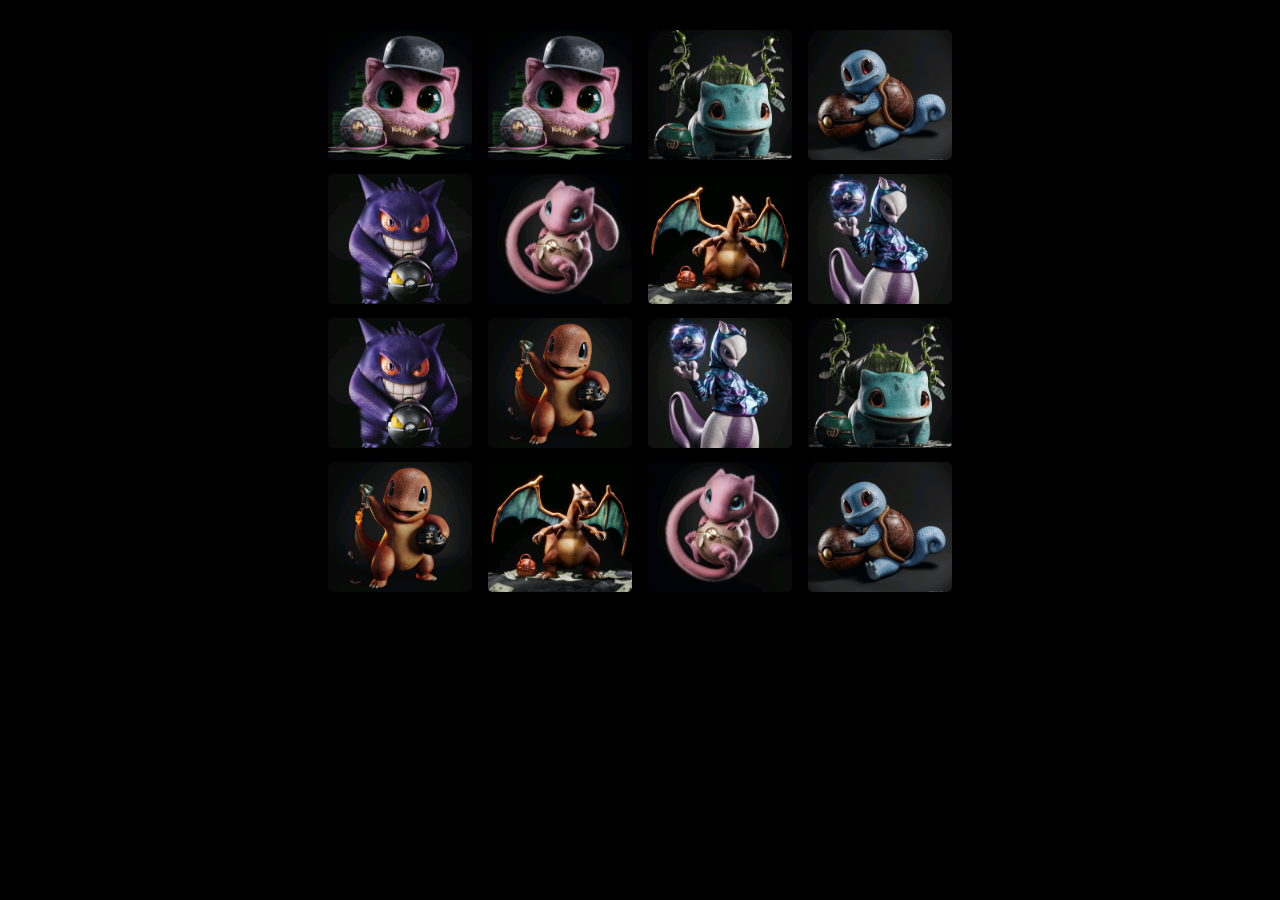
==== jogo.html @ a0091060 "First commit" ====
<!DOCTYPE html>
<html lang="pt-br">
  <head>
    <meta charset="UTF-8" />
    <meta http-equiv="X-UA-Compatible" content="IE=edge" />
    <meta name="viewport" content="width=device-width, initial-scale=1.0" />
    <title>Jogo da memória</title>
    <link rel="stylesheet" href="reset.css" />
    <link rel="stylesheet" href="style.css" />

    <script defer src="script.js"></script>
  </head>
  <body>
    <main>
      <div id="tabuleiro">
        <div class="cards-container"></div>
        <div class="gameOver">
          <div class="timer">
          </div>
          <button class="reiniciar" onclick="reiniciar()">
            Jogue novamente
          </button>
        </div>
      </div>
    </main>
  </body>
</html>
---- style.css ----
:root {
  font-size: 10px;
}

body {
  background-color: black;
}

#tabuleiro {

  width: 50%;
  margin: 3rem auto;
}


.cards-container {
  display: grid;
  grid-template-columns: repeat(4, 1fr);
  
}

.cards {
  width: 90%;
  height: 90%;
  aspect-ratio: 1/1;
  position: relative;
  transition: all 1500ms ease;
  transform-style: preserve-3d;
  margin: 0 auto;
  
}


.face {
  width: 100%;
  height: 100%;
  border-radius: 0.5rem;
  position: absolute;
  background-size: cover;
  background-position: center;
}

.front {
  transform: rotateY(180deg);
}

.back {
  backface-visibility: hidden;
  border-radius: 0.5rem;
  
}

.revelar-carta {
  transform: rotateY(180deg);
}

.carta-virada {
  filter: saturate(0);
  opacity: 0.5;
  transition: all 3000ms ease;
}

.gameOver {
  display: none;
  align-items: center;
  justify-content: space-around;
}

.timer {
  display: flex;
  font-size: 2rem;
  color: white;
}

.reiniciar {
  display: flex;
  padding: 1rem 2rem;
  font-size: 2rem;
  background-color: yellow;
  border-radius: 0.5rem;
  border: none;

}
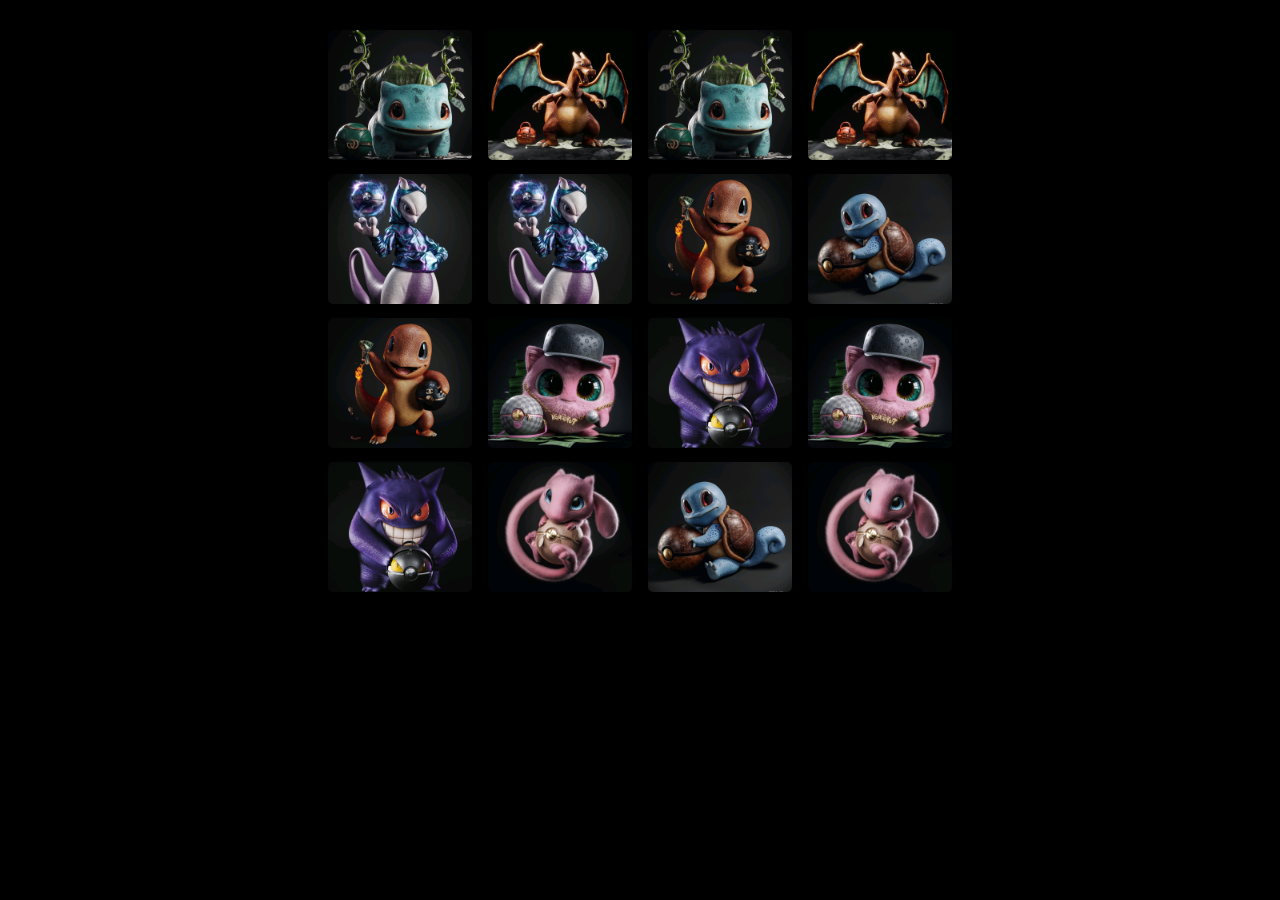
==== commit 7b563866: "first commit" ====
--- a/jogo.html
+++ b/jogo.html
@@ -7,21 +7,21 @@
     <title>Jogo da memória</title>
     <link rel="stylesheet" href="reset.css" />
     <link rel="stylesheet" href="style.css" />
+   
+  </head>
 
-    <script defer src="script.js"></script>
-  </head>
   <body>
     <main>
       <div id="tabuleiro">
         <div class="cards-container"></div>
         <div class="gameOver">
-          <div class="timer">
-          </div>
+          <div class="timer"></div>
           <button class="reiniciar" onclick="reiniciar()">
             Jogue novamente
           </button>
         </div>
       </div>
+      <script defer src="script.js"></script>
     </main>
   </body>
 </html>
